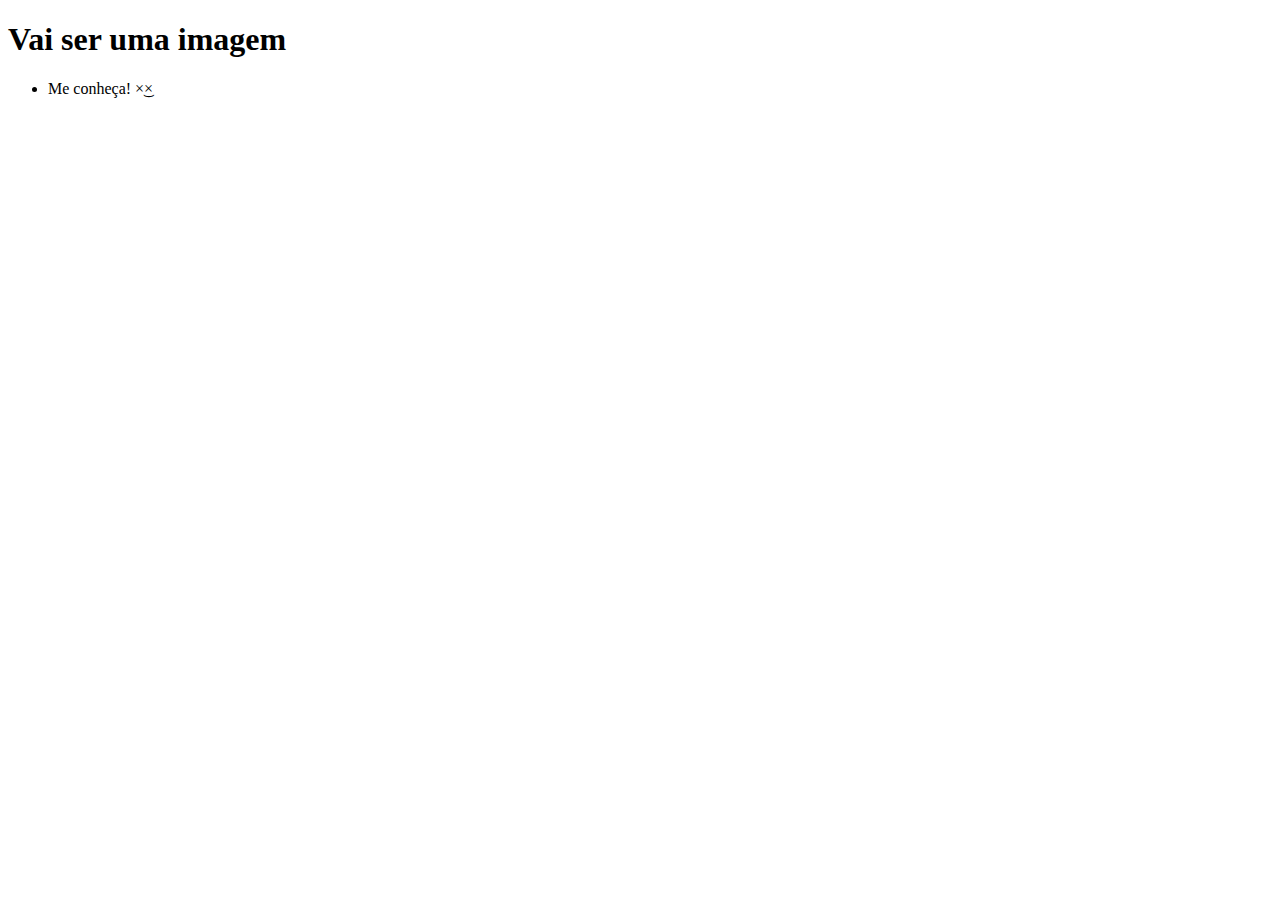
==== index.html @ ded7481d "css" ====
<!DOCTYPE html>
<html lang="en">
<head>
  <meta charset="UTF-8">
  <meta http-equiv="X-UA-Compatible" content="IE=edge">
  <meta name="viewport" content="width=device-width, initial-scale=1.0">
  <title>Document</title>
  <link = "stylesheet" href="style.css"
</head>
<body>
  <header>
    <h1>Vai ser uma imagem</h1>
    <ul>
       <li> Me conheça! ×͜× </li>
    </ul>
  </header>
</body>
</html>
---- style.css ----
header{
    background-color: linear-gradient(0deg, rgba(0, 0, 0, 0.2), rgba(0, 0, 0, 0.2)), linear-gradient(180deg, rgba(0, 0, 0, 0.869334) -1.78%, rgba(45, 192, 255, 0) -1.76%, #000000 0.89%, rgba(222, 17, 255, 0.51) 15.83%, rgba(242, 24, 220, 0.949052) 49.85%, rgba(222, 17, 255, 0.949052) 86.54%, rgba(7, 2, 7, 0.949052) 99.11%), linear-gradient(180deg, rgba(203, 25, 248, 0.869334) -1.78%, rgba(45, 192, 255, 0) -1.76%, #9D20FF -0.15%, rgba(212, 43, 239, 0.951966) 20.27%, rgba(244, 9, 9, 0.951426) 47%, rgba(249, 65, 230, 0.949052) 97.78%);

}
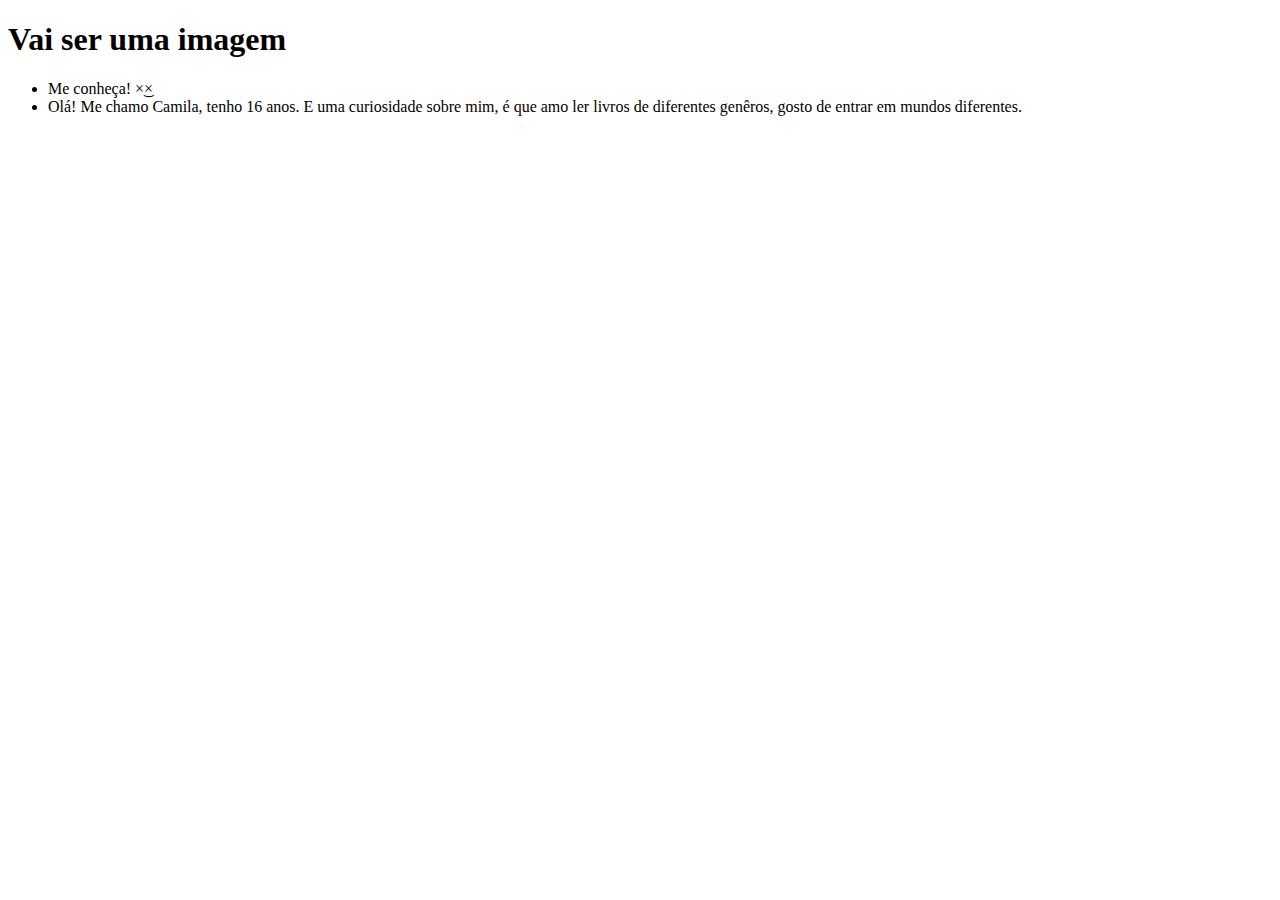
==== commit b2fac01a: "laele3" ====
--- a/index.html
+++ b/index.html
@@ -5,14 +5,13 @@
   <meta http-equiv="X-UA-Compatible" content="IE=edge">
   <meta name="viewport" content="width=device-width, initial-scale=1.0">
   <title>Document</title>
-  <link = "stylesheet" href="style.css"
+  <link = "stylesheet" href="style.css">
 </head>
 <body>
-  <header>
     <h1>Vai ser uma imagem</h1>
     <ul>
        <li> Me conheça! ×͜× </li>
+       <li> Olá! Me chamo Camila, tenho 16 anos. E uma curiosidade sobre mim, é que amo ler livros de diferentes genêros, gosto de entrar em mundos diferentes. </li>
     </ul>
-  </header>
 </body>
 </html>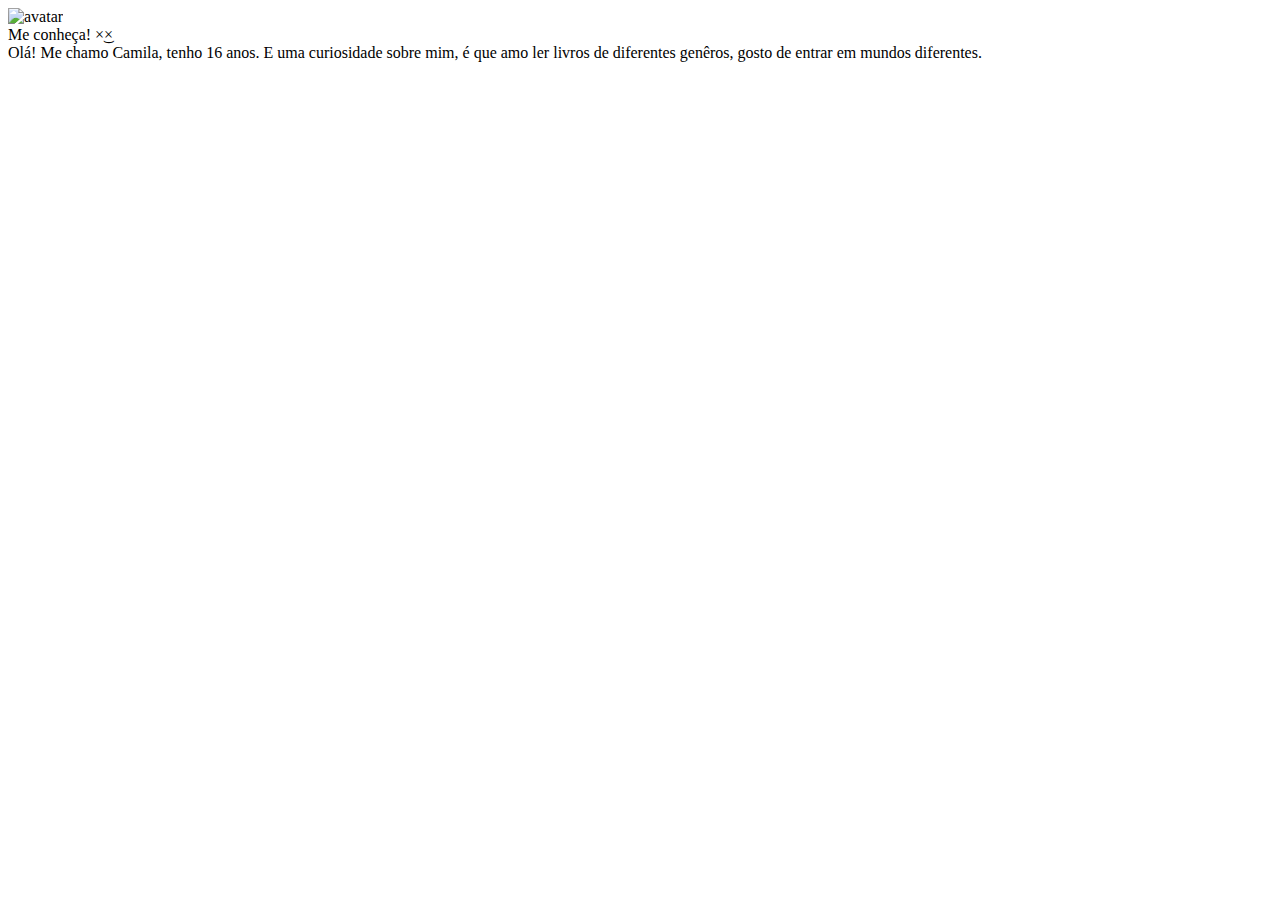
==== commit 71d1189f: "avatar" ====
--- a/index.html
+++ b/index.html
@@ -5,10 +5,10 @@
   <meta http-equiv="X-UA-Compatible" content="IE=edge">
   <meta name="viewport" content="width=device-width, initial-scale=1.0">
   <title>Document</title>
-  <link = "stylesheet" href="style.css">
+  <link rel="stylesheet" href="style.css">
 </head>
 <body>
-    <h1>Vai ser uma imagem</h1>
+    <img src="IMG-20230313-WA0073-removebg-preview.png" alt="avatar"
     <ul>
        <li> Me conheça! ×͜× </li>
        <li> Olá! Me chamo Camila, tenho 16 anos. E uma curiosidade sobre mim, é que amo ler livros de diferentes genêros, gosto de entrar em mundos diferentes. </li>
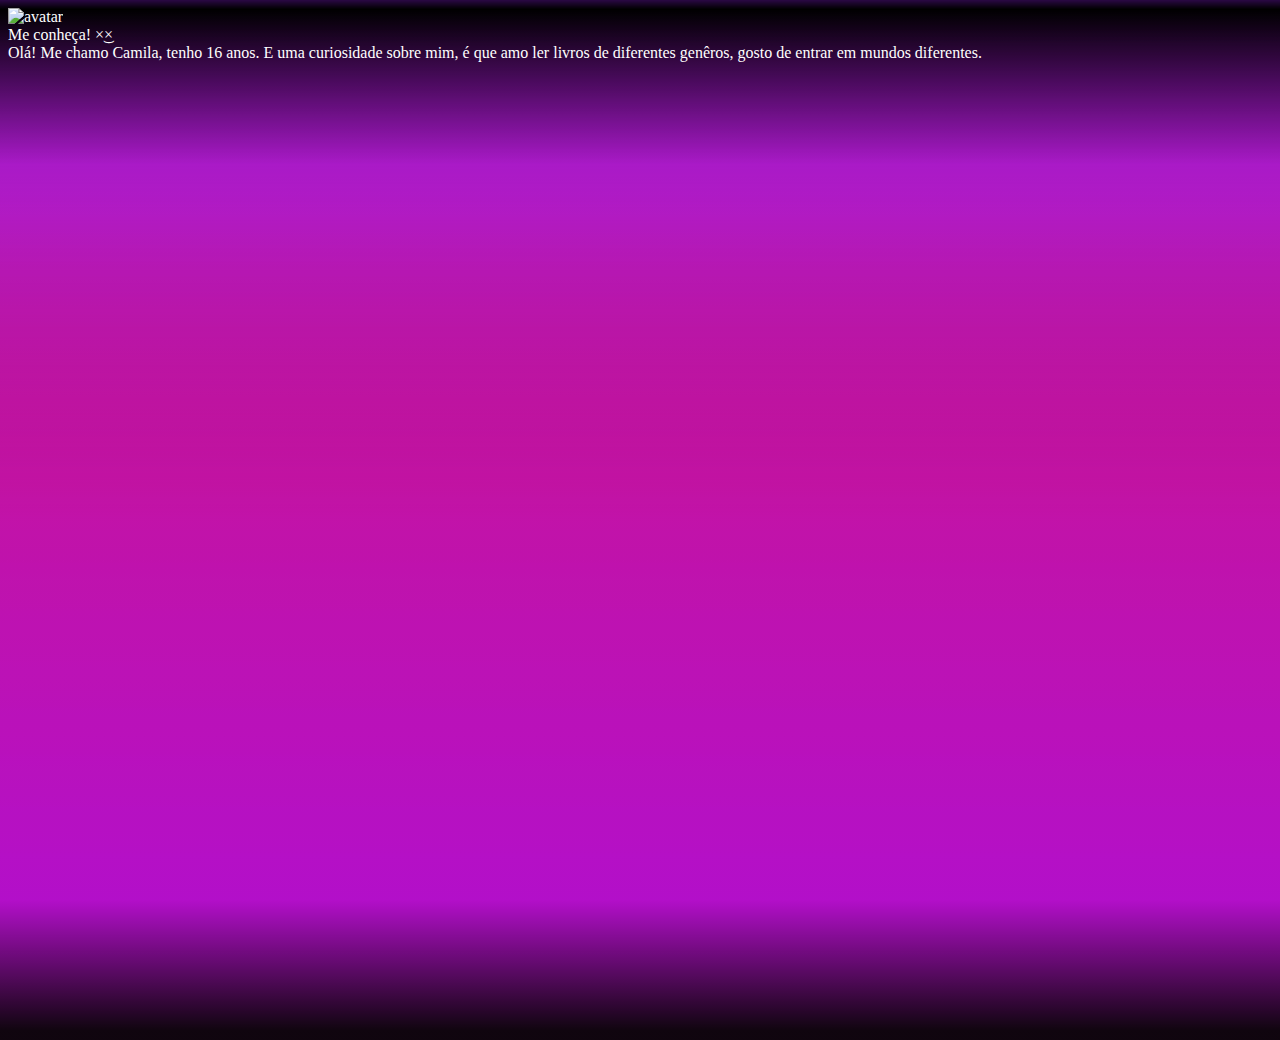
==== commit 5d635f94: "avata" ====
--- a/index.html
+++ b/index.html
@@ -8,7 +8,7 @@
   <link rel="stylesheet" href="style.css">
 </head>
 <body>
-    <img src="IMG-20230313-WA0073-removebg-preview.png" alt="avatar"
+    <img class= "cabecalho-iamgem" src="IMG-20230313-WA0073-removebg-preview.png" alt="avatar"
     <ul>
        <li> Me conheça! ×͜× </li>
        <li> Olá! Me chamo Camila, tenho 16 anos. E uma curiosidade sobre mim, é que amo ler livros de diferentes genêros, gosto de entrar em mundos diferentes. </li>
--- a/style.css
+++ b/style.css
@@ -1,4 +1,11 @@
-header{
-    background-color: linear-gradient(0deg, rgba(0, 0, 0, 0.2), rgba(0, 0, 0, 0.2)), linear-gradient(180deg, rgba(0, 0, 0, 0.869334) -1.78%, rgba(45, 192, 255, 0) -1.76%, #000000 0.89%, rgba(222, 17, 255, 0.51) 15.83%, rgba(242, 24, 220, 0.949052) 49.85%, rgba(222, 17, 255, 0.949052) 86.54%, rgba(7, 2, 7, 0.949052) 99.11%), linear-gradient(180deg, rgba(203, 25, 248, 0.869334) -1.78%, rgba(45, 192, 255, 0) -1.76%, #9D20FF -0.15%, rgba(212, 43, 239, 0.951966) 20.27%, rgba(244, 9, 9, 0.951426) 47%, rgba(249, 65, 230, 0.949052) 97.78%);
-
+body{
+    position: relative;
+    width: 1440px;
+    height: 1024px;
+    
+    background: linear-gradient(0deg, rgba(0, 0, 0, 0.2), rgba(0, 0, 0, 0.2)), linear-gradient(180deg, rgba(0, 0, 0, 0.869334) -1.78%, rgba(45, 192, 255, 0) -1.76%, #000000 0.89%, rgba(222, 17, 255, 0.51) 15.83%, rgba(242, 24, 220, 0.949052) 49.85%, rgba(222, 17, 255, 0.949052) 86.54%, rgba(7, 2, 7, 0.949052) 99.11%), linear-gradient(180deg, rgba(203, 25, 248, 0.869334) -1.78%, rgba(45, 192, 255, 0) -1.76%, #9D20FF -0.15%, rgba(212, 43, 239, 0.951966) 20.27%, rgba(244, 9, 9, 0.951426) 47%, rgba(249, 65, 230, 0.949052) 97.78%);
+    color: white;
+}
+.cabecalho-imagem {
+    width: 20%;
 }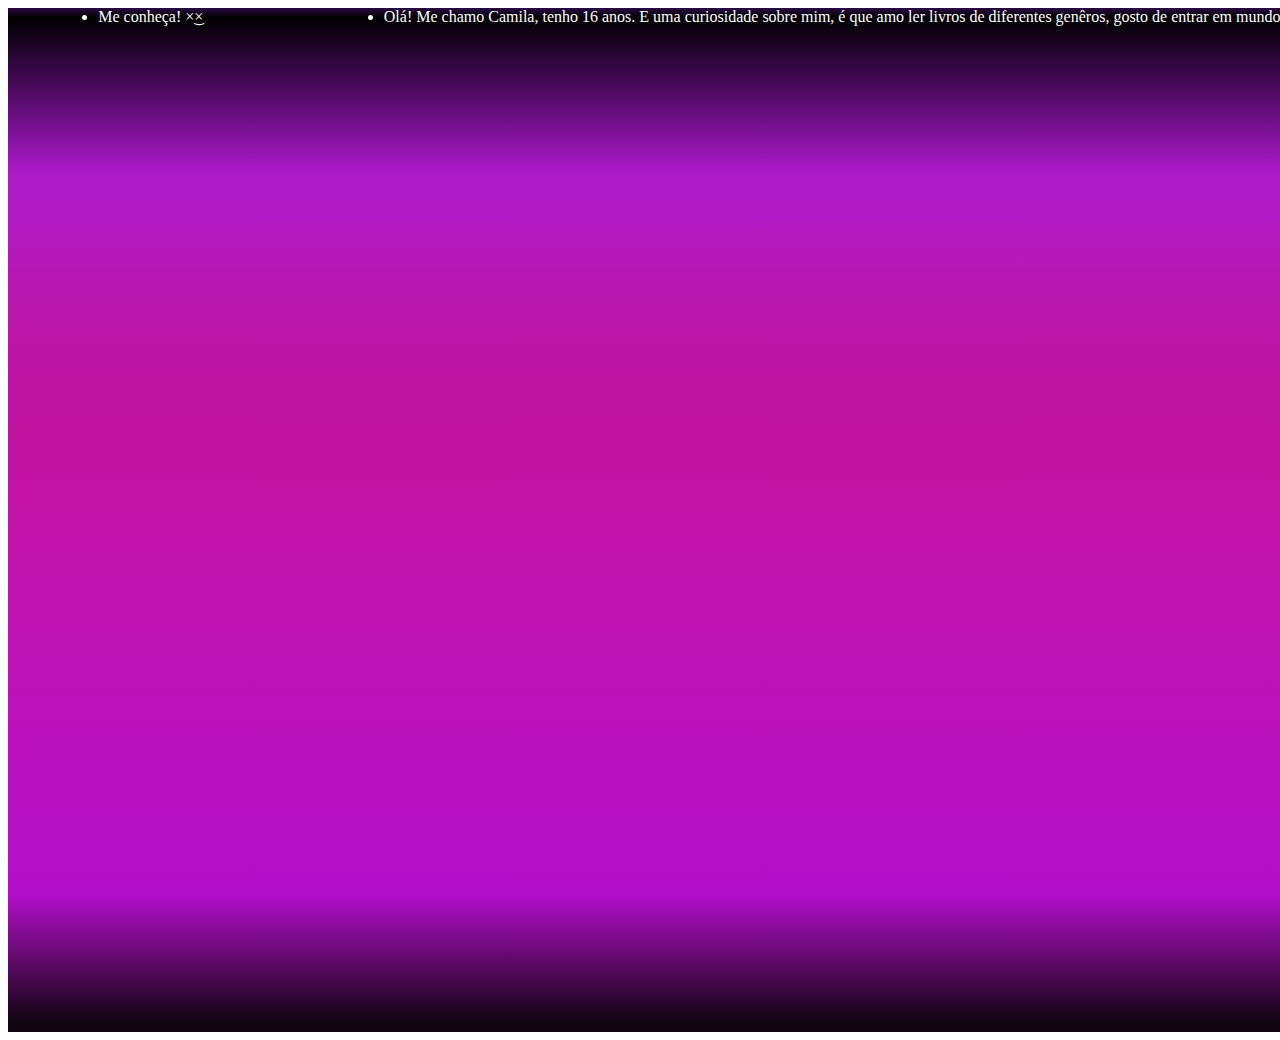
==== commit 07298bd0: "aa" ====
--- a/index.html
+++ b/index.html
@@ -8,10 +8,12 @@
   <link rel="stylesheet" href="style.css">
 </head>
 <body>
-    <img class= "cabecalho-iamgem" src="IMG-20230313-WA0073-removebg-preview.png" alt="avatar"
-    <ul>
-       <li> Me conheça! ×͜× </li>
-       <li> Olá! Me chamo Camila, tenho 16 anos. E uma curiosidade sobre mim, é que amo ler livros de diferentes genêros, gosto de entrar em mundos diferentes. </li>
+  <header class="cabecalho"
+    <img class= "cabecalho-imagem" src="avatar1.png" alt="avatar"
+    <ul class="cabecalho-lista">
+       <li class="cabecalho-lista-item"> Me conheça! ×͜× </li>
+       <li class="cabecalho-lista-item"> Olá! Me chamo Camila, tenho 16 anos. E uma curiosidade sobre mim, é que amo ler livros de diferentes genêros, gosto de entrar em mundos diferentes. </li>
     </ul>
+  </header>
 </body>
 </html>--- a/style.css
+++ b/style.css
@@ -1,10 +1,12 @@
-body{
+header{
     position: relative;
     width: 1440px;
     height: 1024px;
     
     background: linear-gradient(0deg, rgba(0, 0, 0, 0.2), rgba(0, 0, 0, 0.2)), linear-gradient(180deg, rgba(0, 0, 0, 0.869334) -1.78%, rgba(45, 192, 255, 0) -1.76%, #000000 0.89%, rgba(222, 17, 255, 0.51) 15.83%, rgba(242, 24, 220, 0.949052) 49.85%, rgba(222, 17, 255, 0.949052) 86.54%, rgba(7, 2, 7, 0.949052) 99.11%), linear-gradient(180deg, rgba(203, 25, 248, 0.869334) -1.78%, rgba(45, 192, 255, 0) -1.76%, #9D20FF -0.15%, rgba(212, 43, 239, 0.951966) 20.27%, rgba(244, 9, 9, 0.951426) 47%, rgba(249, 65, 230, 0.949052) 97.78%);
     color: white;
+    display: flex;
+    justify-content: space-around;
 }
 .cabecalho-imagem {
     width: 20%;
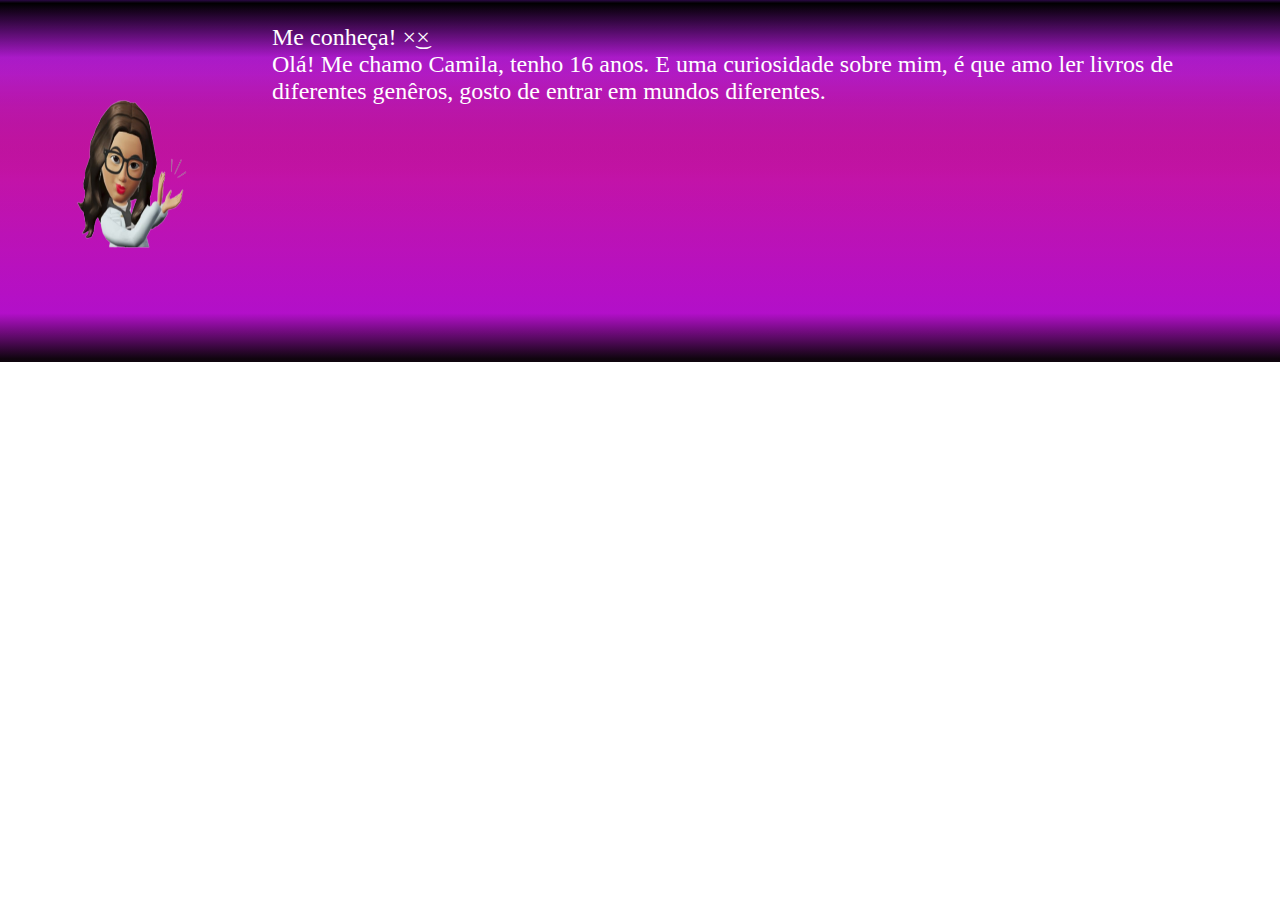
==== commit 1f890325: "alterações" ====
--- a/index.html
+++ b/index.html
@@ -8,8 +8,8 @@
   <link rel="stylesheet" href="style.css">
 </head>
 <body>
-  <header class="cabecalho"
-    <img class= "cabecalho-imagem" src="avatar1.png" alt="avatar"
+  <header class="cabecalho">
+    <img class= "cabecalho-imagem" src="avatar1.png" alt="avatar">
     <ul class="cabecalho-lista">
        <li class="cabecalho-lista-item"> Me conheça! ×͜× </li>
        <li class="cabecalho-lista-item"> Olá! Me chamo Camila, tenho 16 anos. E uma curiosidade sobre mim, é que amo ler livros de diferentes genêros, gosto de entrar em mundos diferentes. </li>
--- a/style.css
+++ b/style.css
@@ -1,13 +1,27 @@
-header{
+*{
+    margin: 0;
+    padding: 0;
+}
+
+.cabecalho{
     position: relative;
-    width: 1440px;
-    height: 1024px;
+    width: 100%px;
+    height: 314px;
     
     background: linear-gradient(0deg, rgba(0, 0, 0, 0.2), rgba(0, 0, 0, 0.2)), linear-gradient(180deg, rgba(0, 0, 0, 0.869334) -1.78%, rgba(45, 192, 255, 0) -1.76%, #000000 0.89%, rgba(222, 17, 255, 0.51) 15.83%, rgba(242, 24, 220, 0.949052) 49.85%, rgba(222, 17, 255, 0.949052) 86.54%, rgba(7, 2, 7, 0.949052) 99.11%), linear-gradient(180deg, rgba(203, 25, 248, 0.869334) -1.78%, rgba(45, 192, 255, 0) -1.76%, #9D20FF -0.15%, rgba(212, 43, 239, 0.951966) 20.27%, rgba(244, 9, 9, 0.951426) 47%, rgba(249, 65, 230, 0.949052) 97.78%);
+    padding: 24px 0;
+    
     color: white;
     display: flex;
     justify-content: space-around;
 }
+
 .cabecalho-imagem {
     width: 20%;
+}
+
+.cabecalho-lista-item{
+    display: inline-block;
+    margin: 0 16px;
+    font-size: 24px;
 }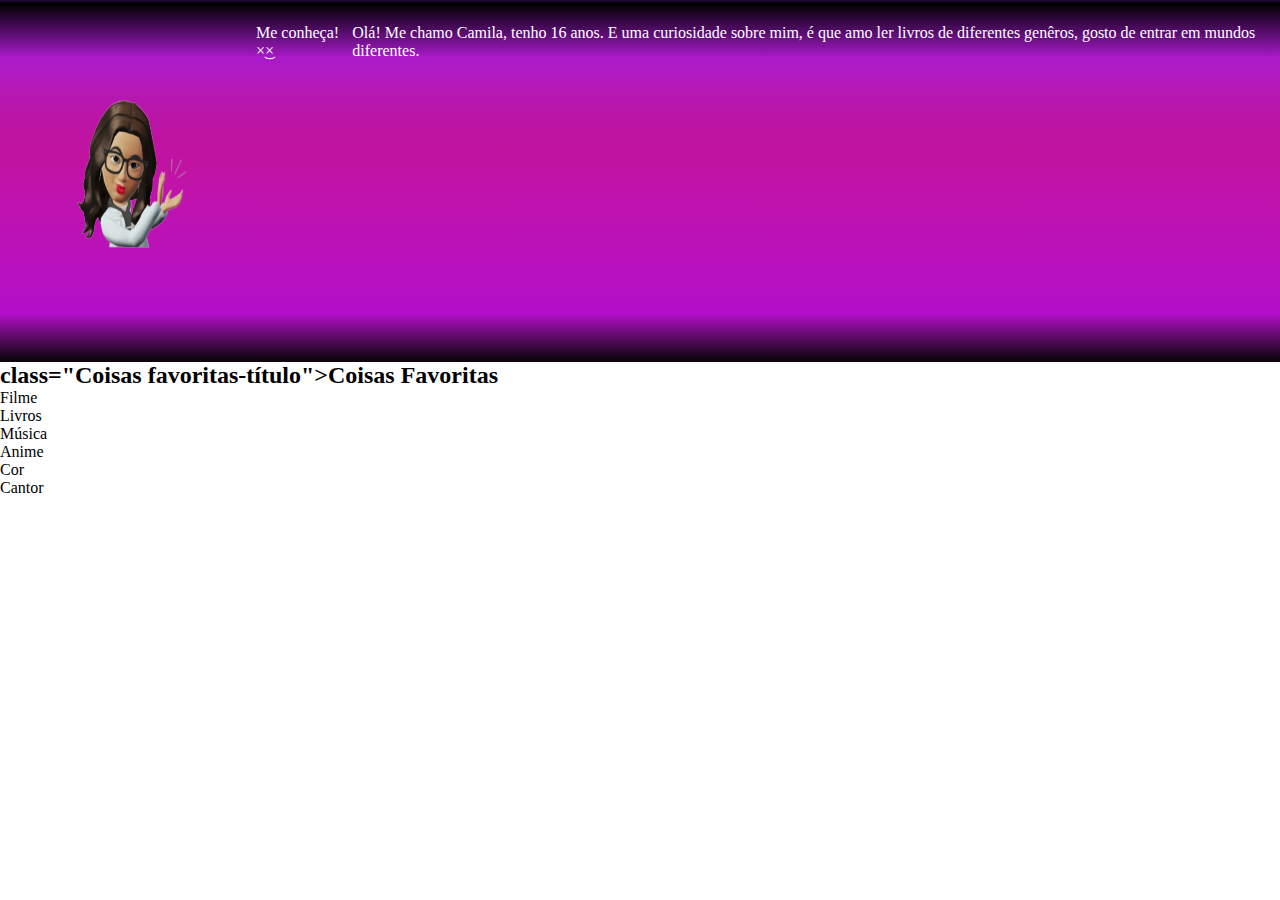
==== commit 8307b9bd: "coisas favs" ====
--- a/index.html
+++ b/index.html
@@ -8,12 +8,20 @@
   <link rel="stylesheet" href="style.css">
 </head>
 <body>
-  <header class="cabecalho">
+  <div class="cabecalho">
     <img class= "cabecalho-imagem" src="avatar1.png" alt="avatar">
-    <ul class="cabecalho-lista">
-       <li class="cabecalho-lista-item"> Me conheça! ×͜× </li>
-       <li class="cabecalho-lista-item"> Olá! Me chamo Camila, tenho 16 anos. E uma curiosidade sobre mim, é que amo ler livros de diferentes genêros, gosto de entrar em mundos diferentes. </li>
-    </ul>
-  </header>
+    <p class="cabecalho-texto1"> Me conheça!×͜× </p>
+    <p class="cabecalho-texto2"> Olá! Me chamo Camila, tenho 16 anos. E uma curiosidade sobre mim, é que amo ler livros de diferentes genêros, gosto de entrar em mundos diferentes. </p>
+  </div>  
+  <section class="Coisas favoritas">
+    <h2> class="Coisas favoritas-título">Coisas Favoritas</h2>
+    <p class="Coisas favoritas-texto-um">Filme</p>
+    <p class="Coisas favoritas-texto-dois">Livros</p>
+    <p class="Coisas favoritas-texto-três">Música</p>
+    <p class="Coisas favoritas-texto-quatro">Anime</p>
+    <p class="Coisas favoritas-texto-cinco">Cor</p>
+    <p class="Coisas favoritas-texto-seis">Cantor</p>
+   
+  </section>
 </body>
 </html>